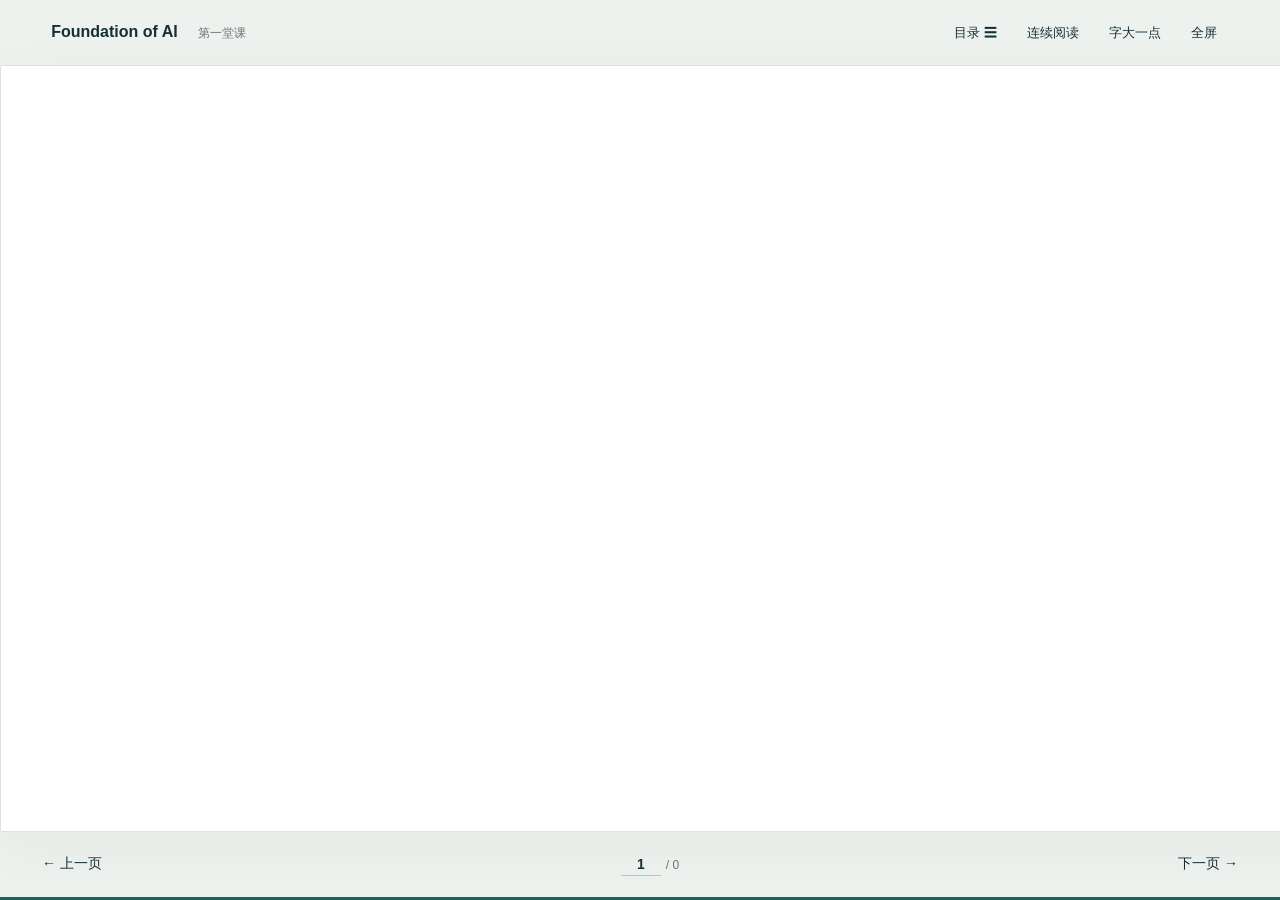
==== template.html @ b0a187ed "Publish complete first-lesson reading handout and Felix biography" ====
<!doctype html>
<html lang="zh-CN">
<head>
<meta charset="utf-8"><meta name="viewport" content="width=device-width,initial-scale=1">
<meta name="description" content="方正 Felix 的 Foundation of AI 第一堂课完整阅读讲义：文字、Token、Embedding、向量、点积、加权求和与注意力。">
<title>从文字到注意力 · 方正 Felix</title>
<link rel="stylesheet" href="style.css">
</head>
<body>
<div class="appbar"><a class="brand" href="#1">Foundation of AI <span>第一堂课</span></a><div class="tools"><button id="tocButton" aria-label="打开目录">目录 <span>☰</span></button><button id="modeButton" aria-pressed="false">连续阅读</button><button id="fontButton" aria-label="调整字号">字大一点</button><button id="fullButton" aria-label="全屏阅读">全屏</button></div></div>
<main id="deck" aria-label="第一堂课阅读讲义"><div id="track"><!-- CONTENT --></div></main>
<nav class="navigation" aria-label="翻页"><button id="prev" aria-label="上一页">← <span>上一页</span></button><div class="page-position"><span id="chapterLabel"></span><label><input id="pageInput" type="number" min="1" value="1" aria-label="跳到页码"><span id="total"></span></label></div><button id="next" aria-label="下一页"><span>下一页</span> →</button></nav>
<div class="progress" aria-hidden="true"><div id="progressFill"></div></div>
<dialog id="tocDialog"><div class="dialog-top"><h2>课程目录</h2><button data-close="tocDialog" aria-label="关闭目录">✕</button></div><input id="search" type="search" placeholder="搜索标题或正文，如 0.73、GloVe、K" aria-label="搜索讲义"><div id="tocList"></div></dialog>
<dialog id="imageDialog"><div class="dialog-top"><span id="imageCaption"></span><div class="image-tools"><button id="zoomOut" aria-label="缩小图片">−</button><output id="zoomValue">100%</output><button id="zoomIn" aria-label="放大图片">＋</button><a id="originalLink" target="_blank" rel="noopener">打开原图 ↗</a><button data-close="imageDialog" aria-label="关闭图片">✕</button></div></div><div class="image-view"><img id="zoomImage" alt=""></div></dialog>
<div id="liveStatus" class="sr-only" aria-live="polite"></div>
<script src="reader.js"></script>
</body></html>
---- style.css ----
:root{--ink:#152f38;--muted:#657574;--accent:#136a61;--paper:#fff;--canvas:#eef2ef;--line:#d8e3df;--highlight:#eef6ef;--font:21px}*{box-sizing:border-box}body{margin:0;background:var(--canvas);color:var(--ink);font-family:"PingFang SC","Microsoft YaHei","Noto Sans CJK SC",sans-serif}button,input,a{font:inherit}button,a{-webkit-tap-highlight-color:transparent}button{cursor:pointer;color:inherit;background:transparent;border:0}button:focus-visible,a:focus-visible,input:focus-visible{outline:3px solid #db9b39;outline-offset:4px}button:disabled{cursor:default;opacity:.3}a{color:var(--accent);text-decoration:none}a:hover{text-decoration:underline}.appbar{height:65px;display:flex;align-items:center;justify-content:space-between;padding:0 4vw;gap:20px}.brand{color:var(--ink);font-weight:750;font-size:16px;white-space:nowrap}.brand span{font-size:12px;font-weight:400;margin-left:16px;color:var(--muted)}.tools{display:flex;gap:6px}.tools button{padding:9px 12px;font-size:13px;border-radius:6px}.tools button:hover{background:#e0e9e4}.tools button[aria-pressed=true]{background:var(--accent);color:white}#deck{height:calc(100dvh - 133px);max-height:900px;max-width:1440px;aspect-ratio:16/9;margin:auto;overflow:hidden;box-shadow:0 14px 60px #16362b0b;background:var(--paper);border:1px solid var(--line);border-radius:2px}#track{height:100%;display:flex;transition:transform .32s cubic-bezier(.25,.65,.25,1)}.slide{flex:0 0 100%;width:100%;height:100%;min-width:0;padding:clamp(24px,3.6vw,58px) clamp(26px,4.6vw,76px) 18px;display:flex;flex-direction:column;background:white;overflow:hidden}.slide header{flex-shrink:0;margin-bottom:20px}.eyebrow,.cover-meta{display:block;font-size:12px;font-weight:700;letter-spacing:.1em;color:var(--accent);margin-bottom:10px}.slide h2{font-size:clamp(25px,2.7vw,40px);line-height:1.3;letter-spacing:-.025em;margin:0;font-weight:750}.slide-body{flex:1;min-height:0;overflow-y:auto;overflow-x:hidden;overscroll-behavior:contain;scrollbar-color:#bbcec5 transparent;scrollbar-width:thin;padding-right:12px;padding-bottom:12px;scroll-behavior:smooth;font-size:var(--font);line-height:1.85}.slide-body p{margin:0 0 15px;overflow-wrap:anywhere}.slide-body .focus{padding:9px 16px;border-left:3px solid #65a58c;background:var(--highlight);color:#173f31;font-weight:500}.slide-body strong{font-weight:750;color:#10574f}.slide-body .subheading{font-weight:700;font-size:1.06em;margin-top:5px}.slide-body .example-line{font-variant-numeric:tabular-nums;font-size:.96em;margin-bottom:6px;color:#2d4a59;white-space:pre-wrap}.slide-body .bullet{padding-left:12px}.slide-footer{display:flex;align-items:center;gap:12px;flex-shrink:0;border-top:1px solid #edf0ed;padding-top:10px;margin-top:8px;font-size:11px;color:var(--muted)}.source-link{font-size:11px;color:var(--muted);padding:2px 0}.source-link:hover{color:var(--accent);text-decoration:underline}.scroll-hint{margin-left:auto;color:var(--accent)}figure{margin:12px auto 16px;text-align:center}.image-button{display:block;max-width:100%;padding:0;margin:auto}.image-button img{max-width:100%;height:auto;display:block;margin:auto}.table-original .image-button{width:100%}.table-original img{width:auto;max-height:410px;max-width:100%;object-fit:contain}.equation-original img{max-height:110px;max-width:100%;width:auto}figcaption{color:var(--muted);font-size:10px;margin-top:5px}.formula{font-family:"Cambria Math","STIX Two Math",Georgia,"Microsoft YaHei",serif;font-size:clamp(24px,2.6vw,38px);line-height:1.7;text-align:center;padding:15px 0;color:#123e50;overflow-wrap:anywhere;font-variant-numeric:lining-nums}.editor-note{font-size:14px;line-height:1.8;color:#756337;background:#fcf7e9;padding:12px 16px;margin:15px 0}.cover{padding-top:6%;position:relative}.cover h1{font-size:clamp(36px,4.7vw,70px);line-height:1.22;letter-spacing:-.04em;margin:30px 0 16px}.cover h1 span{color:var(--accent)}.cover-line{font-size:17px;color:var(--muted);margin:0}.cover-question{font-size:clamp(19px,2vw,28px);line-height:1.7;margin:24px 0}.cover-bottom{display:flex;align-items:center;justify-content:space-between;margin-top:auto;padding-bottom:18px;gap:16px}.cover-bottom p{font-size:14px;line-height:1.8}.cover-bottom b{font-size:20px}.primary{background:var(--accent);color:white;padding:14px 24px;border-radius:3px;font-size:15px}.primary span{margin-left:40px}.bio h2{font-size:50px}.bio h2 em{font-style:normal;font-size:28px;color:var(--muted);font-weight:400;margin-left:8px}.bio-role{color:var(--accent);font-size:22px}.bio-grid{display:grid;grid-template-columns:1.2fr 1fr;gap:50px}.bio-grid h3{font-size:13px;color:var(--muted);font-weight:500;border-bottom:1px solid var(--line);padding-bottom:10px;margin:6px 0 18px}.bio-grid p{font-size:18px;line-height:1.8;margin-bottom:20px}.resource-list a{display:block;border-bottom:1px solid var(--line);padding:12px 0}.resource-list a b{font-size:21px}.resource-list a span{display:block;font-size:14px;color:var(--muted)}.navigation{display:flex;align-items:center;justify-content:space-between;max-width:1440px;height:64px;margin:auto;padding:0 28px}.navigation button{font-size:14px;padding:10px 14px}.page-position{display:flex;align-items:center;gap:20px;color:var(--muted);font-size:12px}.page-position label{white-space:nowrap}.page-position input{appearance:textfield;border:0;border-bottom:1px solid #b2c5b9;background:transparent;width:40px;text-align:center;color:var(--ink);font-weight:bold;font-size:14px;padding:3px}.page-position input::-webkit-inner-spin-button{appearance:none}#total{padding-left:5px}.progress{position:fixed;bottom:0;left:0;height:3px;background:#dfe8e2;width:100%;z-index:5}#progressFill{height:100%;background:var(--accent);transition:width .25s}.sr-only{position:absolute;width:1px;height:1px;overflow:hidden;clip:rect(0,0,0,0)}dialog{border:1px solid var(--line);border-radius:8px;color:var(--ink);box-shadow:0 20px 100px #102c3540}dialog::backdrop{background:#09231d99;backdrop-filter:blur(5px)}#tocDialog{width:min(700px,94vw);height:85dvh;padding:24px}.dialog-top{display:flex;align-items:center;justify-content:space-between;gap:18px;margin-bottom:18px;font-size:14px}.dialog-top h2{margin:0;font-size:24px}.dialog-top button{padding:5px 10px}#search{width:100%;font-size:15px;padding:13px;border:1px solid var(--line);border-radius:4px;margin-bottom:12px}#tocList{height:calc(100% - 110px);overflow:auto}#tocList h3{font-size:12px;color:var(--accent);margin:20px 10px 8px}#tocList button{display:flex;width:100%;text-align:left;padding:11px 10px;gap:15px;font-size:14px;line-height:1.5;border-radius:3px}#tocList button:hover,#tocList button.active{background:var(--highlight)}#tocList button span{font-size:11px;color:var(--muted);width:25px;flex-shrink:0}#imageDialog{width:96vw;height:94dvh;padding:18px;max-width:none;max-height:none}#imageCaption{max-width:65%;line-height:1.5}.image-tools{display:flex;align-items:center;gap:10px;white-space:nowrap;font-size:13px}.image-view{height:calc(100% - 65px);overflow:auto;background:#f3f5f3;text-align:center;padding:20px}#zoomImage{height:auto;max-width:none;display:block;margin:0 auto;background:#fff}.reading #deck{height:auto;max-height:none;max-width:1100px;aspect-ratio:auto;overflow:visible;background:transparent;box-shadow:none;border:0}.reading #track{display:block;transform:none!important}.reading .slide{height:auto;min-height:640px;margin-bottom:24px;box-shadow:0 8px 20px #16362b08;border:1px solid var(--line)}.reading .slide-body{overflow:visible;min-height:0}.reading .appbar{position:sticky;top:0;z-index:10;background:var(--canvas)}.reading .navigation{position:sticky;bottom:0;background:var(--canvas);z-index:9}.reading .cover{min-height:700px}.reading .slide-footer{margin-top:30px}.large-text{--font:25px}@media(min-width:1600px){:root{--font:23px}.slide header{margin-bottom:26px}.slide-body p{margin-bottom:20px}}@media(max-width:800px){:root{--font:18px}.appbar{height:58px;padding:0 16px}.brand{font-size:13px}.brand span{display:none}.tools{gap:0}.tools button{font-size:12px;padding:8px}#fullButton{display:none}#deck{height:calc(100dvh - 122px);max-height:none;aspect-ratio:auto;width:calc(100% - 16px);border-radius:5px}.slide{padding:26px 23px 12px}.slide h2{font-size:26px}.slide header{margin-bottom:18px}.slide-body{padding-right:5px;line-height:1.85}.slide-body .focus{padding:9px 12px}.cover h1{font-size:42px;margin-top:38px}.cover{padding-top:40px}.cover-question{font-size:22px}.cover-bottom{align-items:flex-start;flex-direction:column}.primary{align-self:stretch;text-align:left}.primary span{float:right}.bio-grid{grid-template-columns:1fr;gap:10px}.bio-grid p{font-size:18px}.bio h2{font-size:40px}.navigation{height:60px;padding:0 8px}.navigation button{font-size:13px;padding:12px 8px}.page-position{gap:8px}#chapterLabel{max-width:110px;white-space:nowrap;overflow:hidden;text-overflow:ellipsis;font-size:11px}.image-tools{gap:2px}.image-tools a{display:none}#imageCaption{font-size:12px;max-width:50%}#imageDialog{padding:12px}.image-view{padding:8px}.reading .slide{min-height:0}.reading .cover{min-height:calc(100dvh - 120px)}.large-text{--font:22px}}@media(prefers-reduced-motion:reduce){#track,.progress>*{transition:none}.slide-body{scroll-behavior:auto}}@media print{.appbar,.navigation,.progress,dialog{display:none!important}body{background:white}#deck{height:auto;max-height:none;max-width:none;aspect-ratio:auto;overflow:visible;border:0;box-shadow:none}#track{display:block;transform:none!important}.slide{height:auto;min-height:0;overflow:visible;page-break-after:always;padding:20px}.slide-body{overflow:visible}.scroll-hint{display:none}.cover{min-height:700px}}
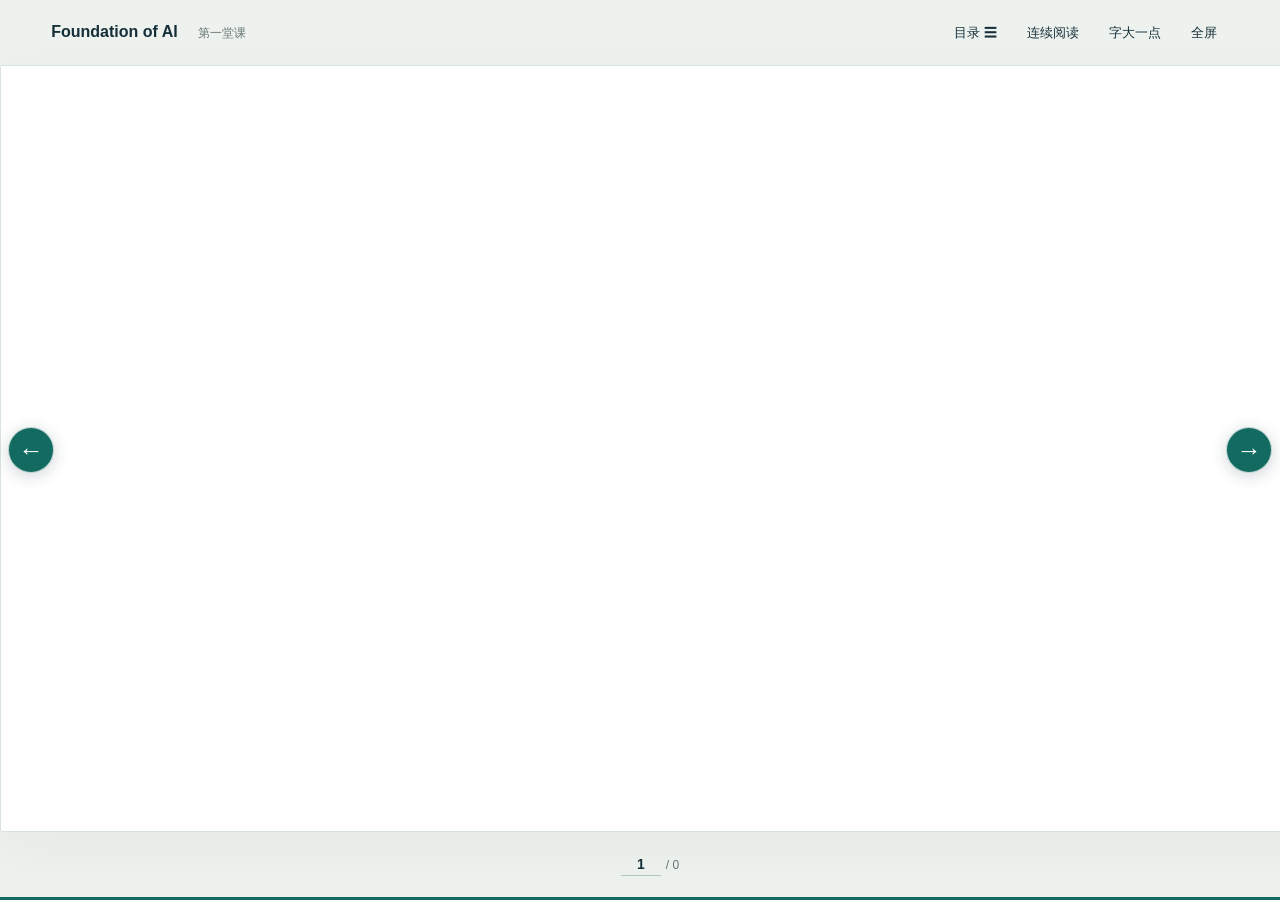
==== commit 33529d45: "Version navigation stylesheet to bypass stale browser cache" ====
--- a/template.html
+++ b/template.html
@@ -4,7 +4,7 @@
 <meta charset="utf-8"><meta name="viewport" content="width=device-width,initial-scale=1">
 <meta name="description" content="方正 Felix 的 Foundation of AI 第一堂课完整阅读讲义：文字、Token、Embedding、向量、点积、加权求和与注意力。">
 <title>从文字到注意力 · 方正 Felix</title>
-<link rel="stylesheet" href="style.css">
+<link rel="stylesheet" href="style.css?v=floating-nav-20261023-2">
 </head>
 <body>
 <div class="appbar"><a class="brand" href="#1">Foundation of AI <span>第一堂课</span></a><div class="tools"><button id="tocButton" aria-label="打开目录">目录 <span>☰</span></button><button id="modeButton" aria-pressed="false">连续阅读</button><button id="fontButton" aria-label="调整字号">字大一点</button><button id="fullButton" aria-label="全屏阅读">全屏</button></div></div>
--- a/style.css
+++ b/style.css
@@ -1 +1,10 @@
 :root{--ink:#152f38;--muted:#657574;--accent:#136a61;--paper:#fff;--canvas:#eef2ef;--line:#d8e3df;--highlight:#eef6ef;--font:21px}*{box-sizing:border-box}body{margin:0;background:var(--canvas);color:var(--ink);font-family:"PingFang SC","Microsoft YaHei","Noto Sans CJK SC",sans-serif}button,input,a{font:inherit}button,a{-webkit-tap-highlight-color:transparent}button{cursor:pointer;color:inherit;background:transparent;border:0}button:focus-visible,a:focus-visible,input:focus-visible{outline:3px solid #db9b39;outline-offset:4px}button:disabled{cursor:default;opacity:.3}a{color:var(--accent);text-decoration:none}a:hover{text-decoration:underline}.appbar{height:65px;display:flex;align-items:center;justify-content:space-between;padding:0 4vw;gap:20px}.brand{color:var(--ink);font-weight:750;font-size:16px;white-space:nowrap}.brand span{font-size:12px;font-weight:400;margin-left:16px;color:var(--muted)}.tools{display:flex;gap:6px}.tools button{padding:9px 12px;font-size:13px;border-radius:6px}.tools button:hover{background:#e0e9e4}.tools button[aria-pressed=true]{background:var(--accent);color:white}#deck{height:calc(100dvh - 133px);max-height:900px;max-width:1440px;aspect-ratio:16/9;margin:auto;overflow:hidden;box-shadow:0 14px 60px #16362b0b;background:var(--paper);border:1px solid var(--line);border-radius:2px}#track{height:100%;display:flex;transition:transform .32s cubic-bezier(.25,.65,.25,1)}.slide{flex:0 0 100%;width:100%;height:100%;min-width:0;padding:clamp(24px,3.6vw,58px) clamp(26px,4.6vw,76px) 18px;display:flex;flex-direction:column;background:white;overflow:hidden}.slide header{flex-shrink:0;margin-bottom:20px}.eyebrow,.cover-meta{display:block;font-size:12px;font-weight:700;letter-spacing:.1em;color:var(--accent);margin-bottom:10px}.slide h2{font-size:clamp(25px,2.7vw,40px);line-height:1.3;letter-spacing:-.025em;margin:0;font-weight:750}.slide-body{flex:1;min-height:0;overflow-y:auto;overflow-x:hidden;overscroll-behavior:contain;scrollbar-color:#bbcec5 transparent;scrollbar-width:thin;padding-right:12px;padding-bottom:12px;scroll-behavior:smooth;font-size:var(--font);line-height:1.85}.slide-body p{margin:0 0 15px;overflow-wrap:anywhere}.slide-body .focus{padding:9px 16px;border-left:3px solid #65a58c;background:var(--highlight);color:#173f31;font-weight:500}.slide-body strong{font-weight:750;color:#10574f}.slide-body .subheading{font-weight:700;font-size:1.06em;margin-top:5px}.slide-body .example-line{font-variant-numeric:tabular-nums;font-size:.96em;margin-bottom:6px;color:#2d4a59;white-space:pre-wrap}.slide-body .bullet{padding-left:12px}.slide-footer{display:flex;align-items:center;gap:12px;flex-shrink:0;border-top:1px solid #edf0ed;padding-top:10px;margin-top:8px;font-size:11px;color:var(--muted)}.source-link{font-size:11px;color:var(--muted);padding:2px 0}.source-link:hover{color:var(--accent);text-decoration:underline}.scroll-hint{margin-left:auto;color:var(--accent)}figure{margin:12px auto 16px;text-align:center}.image-button{display:block;max-width:100%;padding:0;margin:auto}.image-button img{max-width:100%;height:auto;display:block;margin:auto}.table-original .image-button{width:100%}.table-original img{width:auto;max-height:410px;max-width:100%;object-fit:contain}.equation-original img{max-height:110px;max-width:100%;width:auto}figcaption{color:var(--muted);font-size:10px;margin-top:5px}.formula{font-family:"Cambria Math","STIX Two Math",Georgia,"Microsoft YaHei",serif;font-size:clamp(24px,2.6vw,38px);line-height:1.7;text-align:center;padding:15px 0;color:#123e50;overflow-wrap:anywhere;font-variant-numeric:lining-nums}.editor-note{font-size:14px;line-height:1.8;color:#756337;background:#fcf7e9;padding:12px 16px;margin:15px 0}.cover{padding-top:6%;position:relative}.cover h1{font-size:clamp(36px,4.7vw,70px);line-height:1.22;letter-spacing:-.04em;margin:30px 0 16px}.cover h1 span{color:var(--accent)}.cover-line{font-size:17px;color:var(--muted);margin:0}.cover-question{font-size:clamp(19px,2vw,28px);line-height:1.7;margin:24px 0}.cover-bottom{display:flex;align-items:center;justify-content:space-between;margin-top:auto;padding-bottom:18px;gap:16px}.cover-bottom p{font-size:14px;line-height:1.8}.cover-bottom b{font-size:20px}.primary{background:var(--accent);color:white;padding:14px 24px;border-radius:3px;font-size:15px}.primary span{margin-left:40px}.bio h2{font-size:50px}.bio h2 em{font-style:normal;font-size:28px;color:var(--muted);font-weight:400;margin-left:8px}.bio-role{color:var(--accent);font-size:22px}.bio-grid{display:grid;grid-template-columns:1.2fr 1fr;gap:50px}.bio-grid h3{font-size:13px;color:var(--muted);font-weight:500;border-bottom:1px solid var(--line);padding-bottom:10px;margin:6px 0 18px}.bio-grid p{font-size:18px;line-height:1.8;margin-bottom:20px}.resource-list a{display:block;border-bottom:1px solid var(--line);padding:12px 0}.resource-list a b{font-size:21px}.resource-list a span{display:block;font-size:14px;color:var(--muted)}.navigation{display:flex;align-items:center;justify-content:space-between;max-width:1440px;height:64px;margin:auto;padding:0 28px}.navigation button{font-size:14px;padding:10px 14px}.page-position{display:flex;align-items:center;gap:20px;color:var(--muted);font-size:12px}.page-position label{white-space:nowrap}.page-position input{appearance:textfield;border:0;border-bottom:1px solid #b2c5b9;background:transparent;width:40px;text-align:center;color:var(--ink);font-weight:bold;font-size:14px;padding:3px}.page-position input::-webkit-inner-spin-button{appearance:none}#total{padding-left:5px}.progress{position:fixed;bottom:0;left:0;height:3px;background:#dfe8e2;width:100%;z-index:5}#progressFill{height:100%;background:var(--accent);transition:width .25s}.sr-only{position:absolute;width:1px;height:1px;overflow:hidden;clip:rect(0,0,0,0)}dialog{border:1px solid var(--line);border-radius:8px;color:var(--ink);box-shadow:0 20px 100px #102c3540}dialog::backdrop{background:#09231d99;backdrop-filter:blur(5px)}#tocDialog{width:min(700px,94vw);height:85dvh;padding:24px}.dialog-top{display:flex;align-items:center;justify-content:space-between;gap:18px;margin-bottom:18px;font-size:14px}.dialog-top h2{margin:0;font-size:24px}.dialog-top button{padding:5px 10px}#search{width:100%;font-size:15px;padding:13px;border:1px solid var(--line);border-radius:4px;margin-bottom:12px}#tocList{height:calc(100% - 110px);overflow:auto}#tocList h3{font-size:12px;color:var(--accent);margin:20px 10px 8px}#tocList button{display:flex;width:100%;text-align:left;padding:11px 10px;gap:15px;font-size:14px;line-height:1.5;border-radius:3px}#tocList button:hover,#tocList button.active{background:var(--highlight)}#tocList button span{font-size:11px;color:var(--muted);width:25px;flex-shrink:0}#imageDialog{width:96vw;height:94dvh;padding:18px;max-width:none;max-height:none}#imageCaption{max-width:65%;line-height:1.5}.image-tools{display:flex;align-items:center;gap:10px;white-space:nowrap;font-size:13px}.image-view{height:calc(100% - 65px);overflow:auto;background:#f3f5f3;text-align:center;padding:20px}#zoomImage{height:auto;max-width:none;display:block;margin:0 auto;background:#fff}.reading #deck{height:auto;max-height:none;max-width:1100px;aspect-ratio:auto;overflow:visible;background:transparent;box-shadow:none;border:0}.reading #track{display:block;transform:none!important}.reading .slide{height:auto;min-height:640px;margin-bottom:24px;box-shadow:0 8px 20px #16362b08;border:1px solid var(--line)}.reading .slide-body{overflow:visible;min-height:0}.reading .appbar{position:sticky;top:0;z-index:10;background:var(--canvas)}.reading .navigation{position:sticky;bottom:0;background:var(--canvas);z-index:9}.reading .cover{min-height:700px}.reading .slide-footer{margin-top:30px}.large-text{--font:25px}@media(min-width:1600px){:root{--font:23px}.slide header{margin-bottom:26px}.slide-body p{margin-bottom:20px}}@media(max-width:800px){:root{--font:18px}.appbar{height:58px;padding:0 16px}.brand{font-size:13px}.brand span{display:none}.tools{gap:0}.tools button{font-size:12px;padding:8px}#fullButton{display:none}#deck{height:calc(100dvh - 122px);max-height:none;aspect-ratio:auto;width:calc(100% - 16px);border-radius:5px}.slide{padding:26px 23px 12px}.slide h2{font-size:26px}.slide header{margin-bottom:18px}.slide-body{padding-right:5px;line-height:1.85}.slide-body .focus{padding:9px 12px}.cover h1{font-size:42px;margin-top:38px}.cover{padding-top:40px}.cover-question{font-size:22px}.cover-bottom{align-items:flex-start;flex-direction:column}.primary{align-self:stretch;text-align:left}.primary span{float:right}.bio-grid{grid-template-columns:1fr;gap:10px}.bio-grid p{font-size:18px}.bio h2{font-size:40px}.navigation{height:60px;padding:0 8px}.navigation button{font-size:13px;padding:12px 8px}.page-position{gap:8px}#chapterLabel{max-width:110px;white-space:nowrap;overflow:hidden;text-overflow:ellipsis;font-size:11px}.image-tools{gap:2px}.image-tools a{display:none}#imageCaption{font-size:12px;max-width:50%}#imageDialog{padding:12px}.image-view{padding:8px}.reading .slide{min-height:0}.reading .cover{min-height:calc(100dvh - 120px)}.large-text{--font:22px}}@media(prefers-reduced-motion:reduce){#track,.progress>*{transition:none}.slide-body{scroll-behavior:auto}}@media print{.appbar,.navigation,.progress,dialog{display:none!important}body{background:white}#deck{height:auto;max-height:none;max-width:none;aspect-ratio:auto;overflow:visible;border:0;box-shadow:none}#track{display:block;transform:none!important}.slide{height:auto;min-height:0;overflow:visible;page-break-after:always;padding:20px}.slide-body{overflow:visible}.scroll-hint{display:none}.cover{min-height:700px}}
+:root{--page-button-size:46px}
+.navigation{justify-content:center}
+.navigation #prev,.navigation #next{position:fixed;top:50%;transform:translateY(-50%);z-index:20;display:grid;place-items:center;width:var(--page-button-size);height:var(--page-button-size);padding:0;border:1px solid #ffffffb3;border-radius:50%;background:var(--accent);color:#fff;font-size:25px;line-height:1;box-shadow:0 3px 16px #152f3833;touch-action:manipulation}
+.navigation #prev{left:max(8px,env(safe-area-inset-left))}
+.navigation #next{right:max(8px,env(safe-area-inset-right))}
+.navigation #prev span,.navigation #next span{display:none}
+.navigation #prev:hover:not(:disabled),.navigation #next:hover:not(:disabled){background:#0c514a}
+.navigation #prev:disabled,.navigation #next:disabled{opacity:.35}
+@media(max-width:800px){:root{--page-button-size:40px}.slide{padding-left:44px;padding-right:44px}.navigation #prev{left:max(4px,env(safe-area-inset-left))}.navigation #next{right:max(4px,env(safe-area-inset-right))}}
